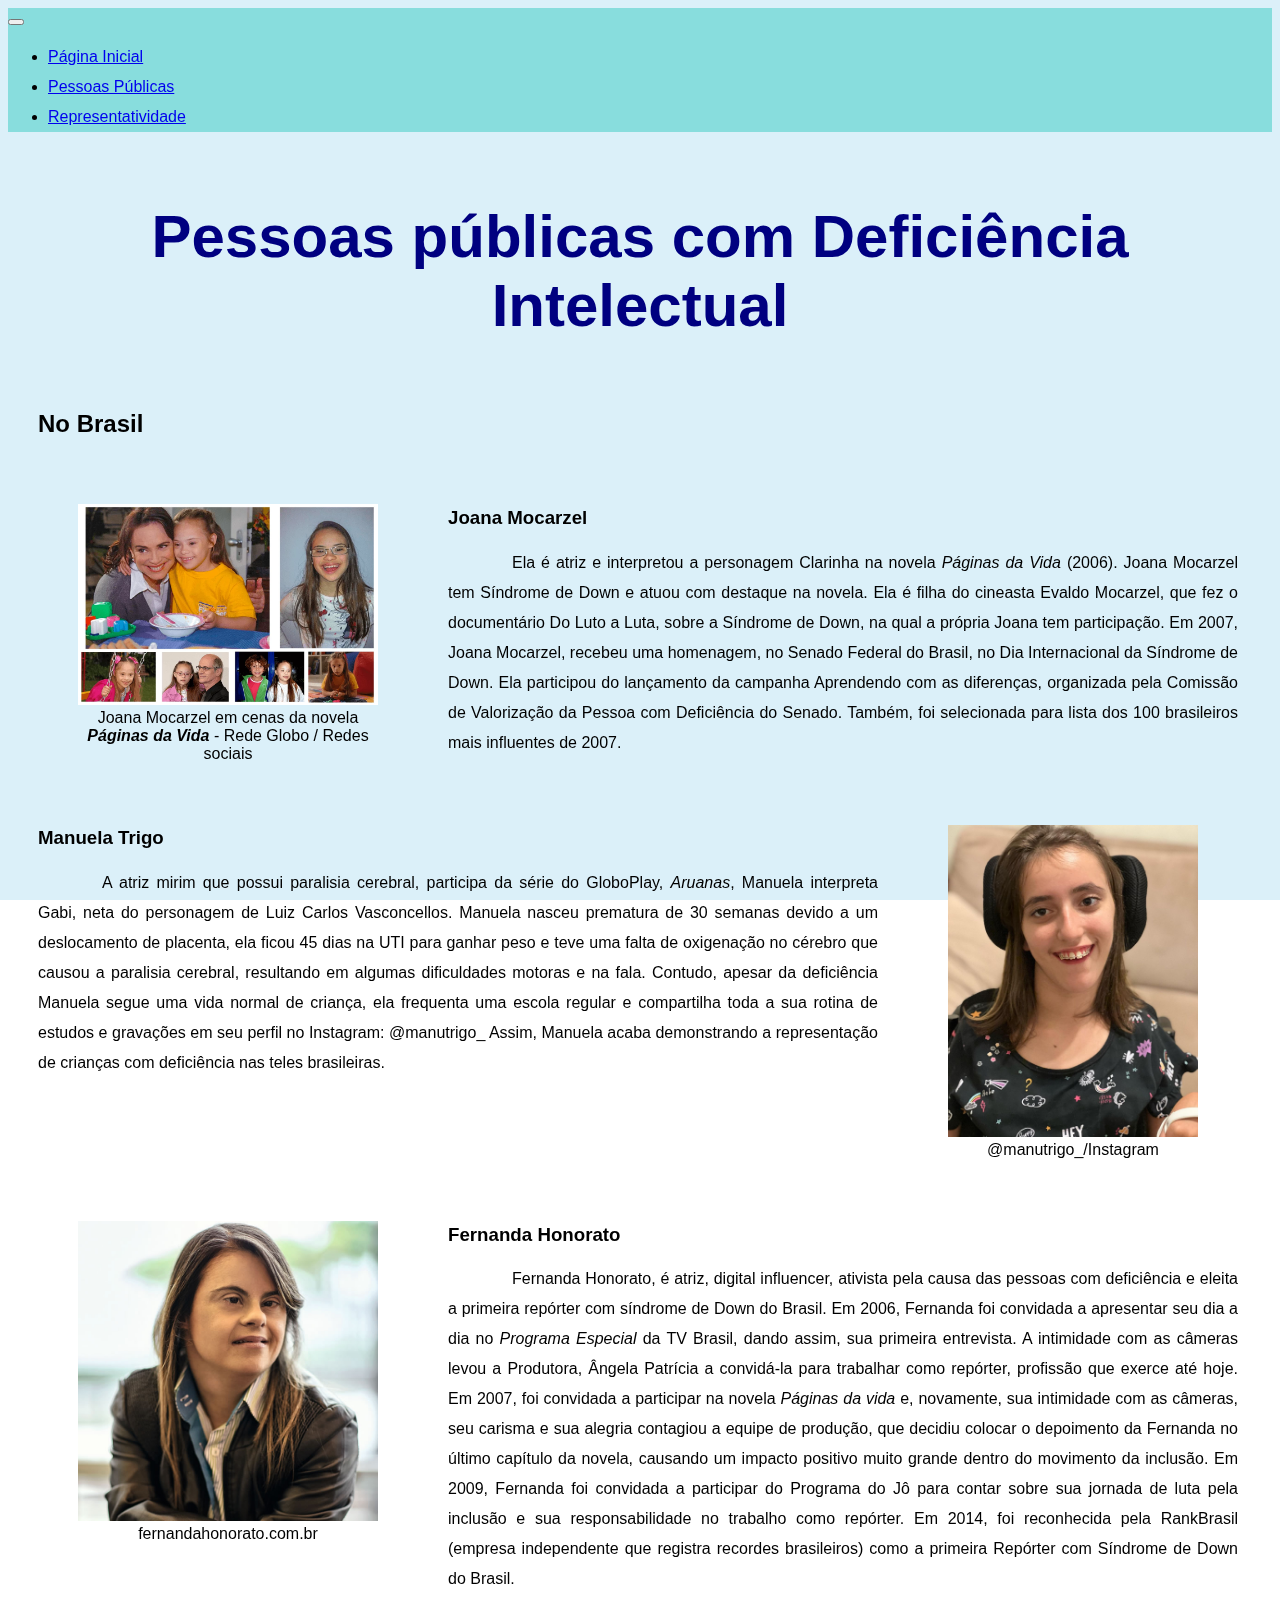
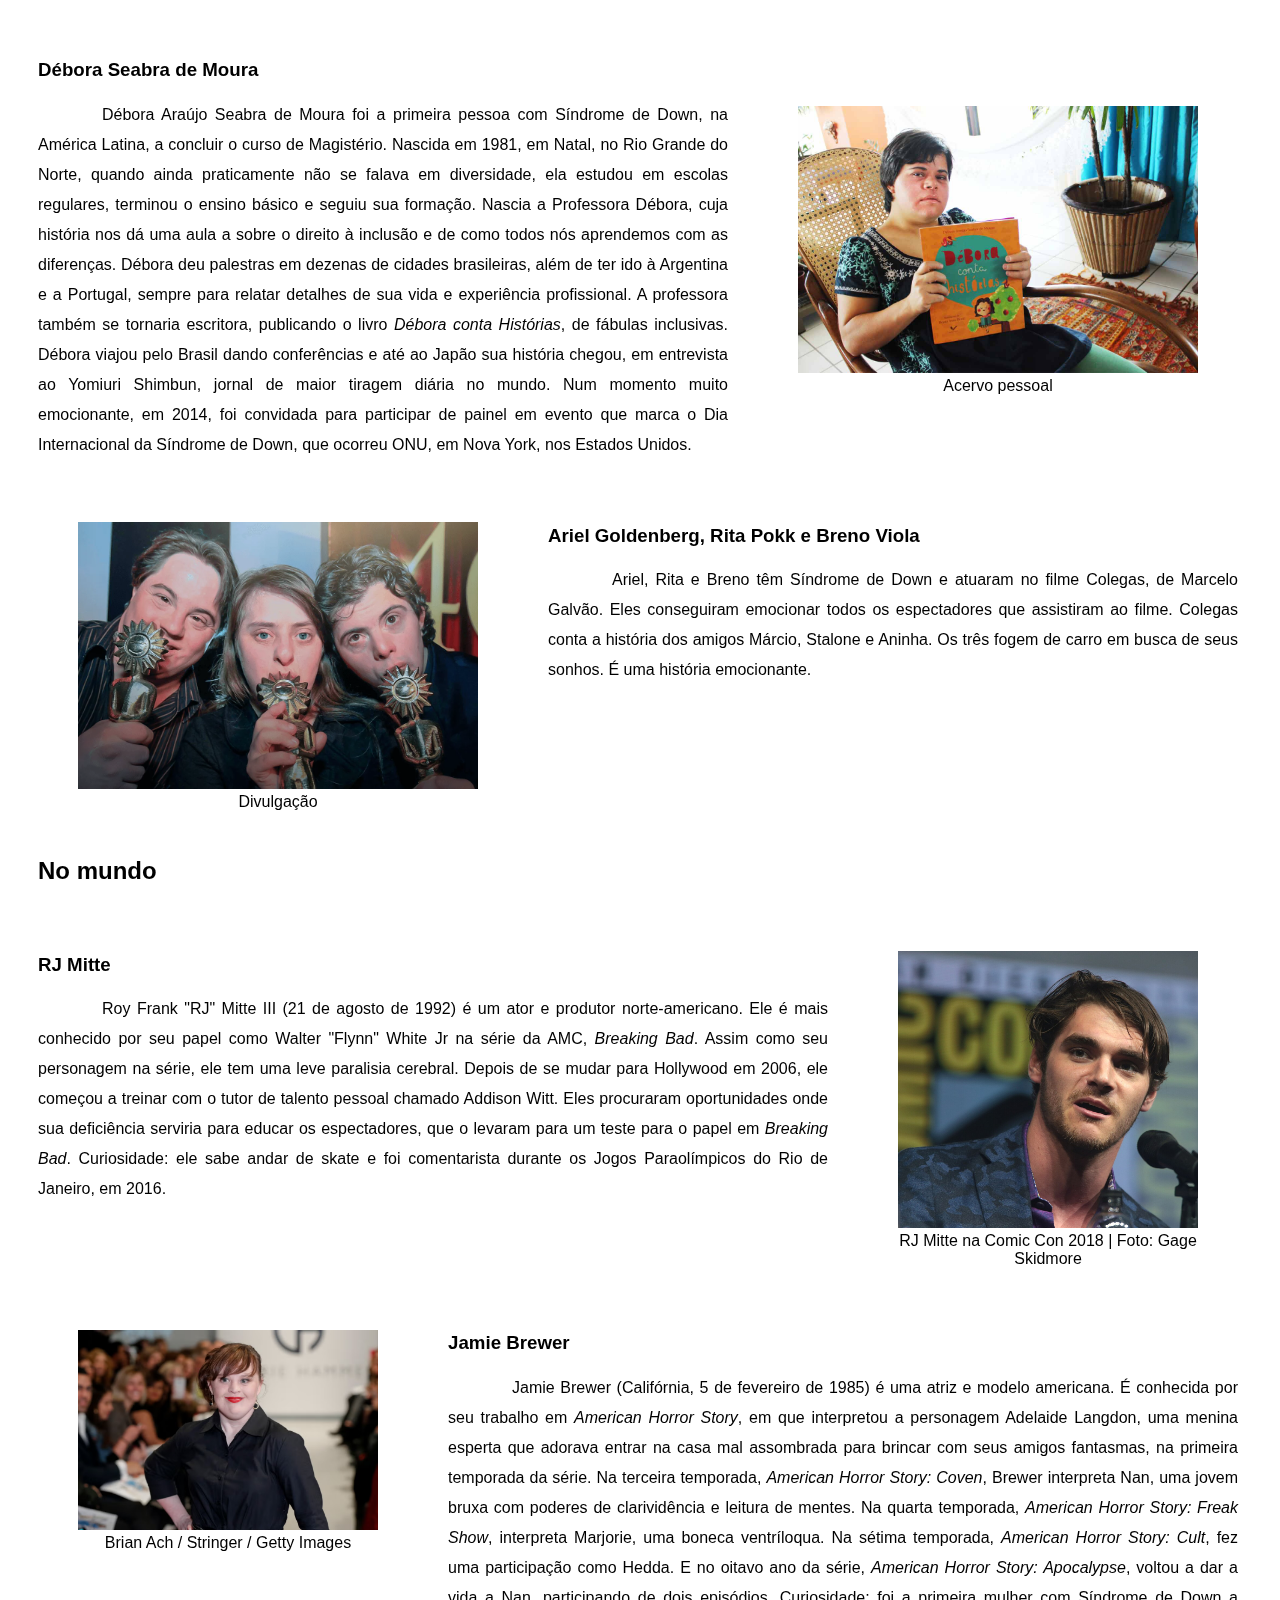
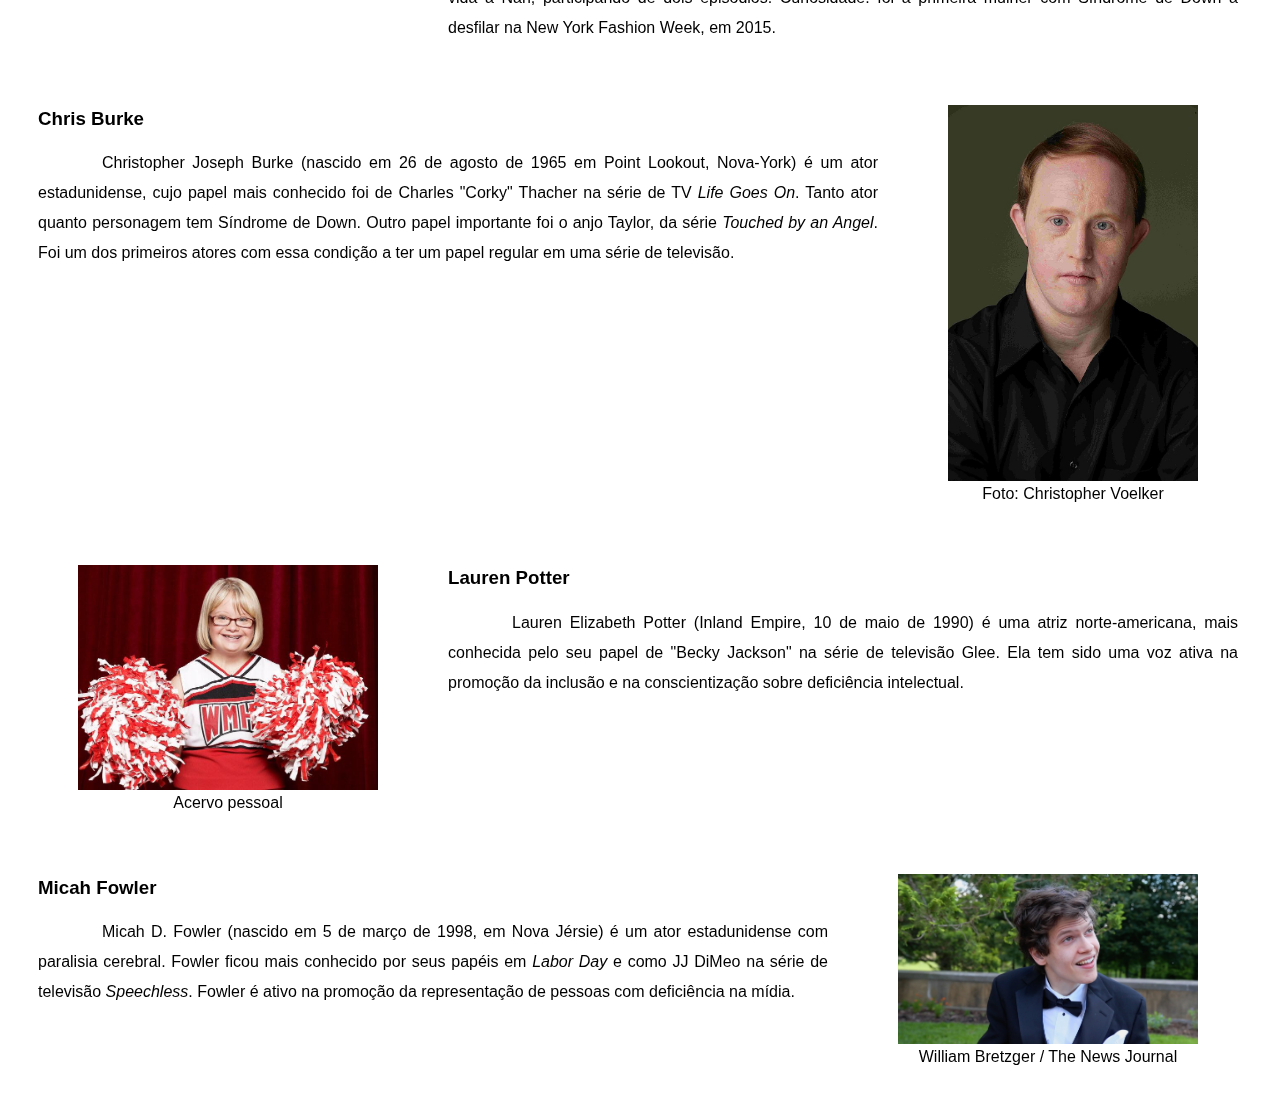
==== Celebridades.html @ 784c80c3 "Primeira versão do site" ====
<!DOCTYPE html>
<html lang="pt-BR">
  <head>
    <meta charset="UTF-8" />
    <meta http-equiv="X-UA-Compatible" content="IE=edge" />
    <meta name="viewport" content="width=device-width, initial-scale=1.0" />
    <link rel="stylesheet" href="style.css" />
    <link
      rel="stylesheet"
      href="https://cdn.jsdelivr.net/npm/bootstrap@4.5.3/dist/css/bootstrap.min.css"
      integrity="sha384-TX8t27EcRE3e/ihU7zmQxVncDAy5uIKz4rEkgIXeMed4M0jlfIDPvg6uqKI2xXr2"
      crossorigin="anonymous"
    />
    <title>Celebridades com deficiência intelectual</title>
  </head>
  <body class="fundo">
    <!--menu-->
    <nav class="navbar navbar-expand-lg navbar-dark navbar-custom">
      <a class="navbar-brand" href="index.html"></a>
      <button
        class="navbar-toggler"
        type="button"
        data-toggle="collapse"
        data-target="#navbarNavDropdown"
        aria-controls="navbarNavDropdown"
        aria-expanded="false"
        aria-label="Toggle navigation"
      >
        <span class="navbar-toggler-icon"></span>
      </button>
      <div
        class="collapse navbar-collapse justify-content-center"
        id="navbarNavDropdown"
      >
        <ul class="navbar-nav">
          <li class="nav-item">
            <a class="nav-link" href="index.html">Página Inicial</a>
          </li>
          <li class="nav-item active">
            <a class="nav-link" href="celebridades.html">Pessoas Públicas</a>
          </li>
          <li class="nav-item">
            <a class="nav-link" href="representacoes.html"
              >Representatividade</a
            >
          </li>
        </ul>
      </div>
    </nav>

    <header>
      <h1>Pessoas públicas com Deficiência Intelectual</h1>
    </header>
    <main>
      <h2 class="classe-representatividade">No Brasil</h2>
      <section class="container1">
        <figure>
          <img
            id="img7"
            src="./Imagens/joana-mocarzel.webp"
            alt="Foto da atriz brasileira Joana Mocarzel"
          />
          <figcaption>
            Joana Mocarzel em cenas da novela <b><i>Páginas da Vida</i></b> -
            Rede Globo / Redes sociais
          </figcaption>
        </figure>
        <div>
          <h3>Joana Mocarzel</h3>
          <p>
            Ela é atriz e interpretou a personagem Clarinha na novela
            <i>Páginas da Vida</i> (2006). Joana Mocarzel tem Síndrome de Down e
            atuou com destaque na novela. Ela é filha do cineasta Evaldo
            Mocarzel, que fez o documentário Do Luto a Luta, sobre a Síndrome de
            Down, na qual a própria Joana tem participação. Em 2007, Joana
            Mocarzel, recebeu uma homenagem, no Senado Federal do Brasil, no Dia
            Internacional da Síndrome de Down. Ela participou do lançamento da
            campanha Aprendendo com as diferenças, organizada pela Comissão de
            Valorização da Pessoa com Deficiência do Senado. Também, foi
            selecionada para lista dos 100 brasileiros mais influentes de 2007.
          </p>
        </div>
      </section>
      <section class="container2">
        <div>
          <h3>Manuela Trigo</h3>
          <p>
            A atriz mirim que possui paralisia cerebral, participa da série do
            GloboPlay, <i>Aruanas</i>, Manuela interpreta Gabi, neta do
            personagem de Luiz Carlos Vasconcellos. Manuela nasceu prematura de
            30 semanas devido a um deslocamento de placenta, ela ficou 45 dias
            na UTI para ganhar peso e teve uma falta de oxigenação no cérebro
            que causou a paralisia cerebral, resultando em algumas dificuldades
            motoras e na fala. Contudo, apesar da deficiência Manuela segue uma
            vida normal de criança, ela frequenta uma escola regular e
            compartilha toda a sua rotina de estudos e gravações em seu perfil
            no Instagram: @manutrigo_ Assim, Manuela acaba demonstrando a
            representação de crianças com deficiência nas teles brasileiras.
          </p>
        </div>
        <figure>
          <img
            id="img8"
            src="./Imagens/Manuela-Trigo.jpg"
            alt="Foto da atriz brasileira Manuela Trigo"
          />
          <figcaption>@manutrigo_/Instagram</figcaption>
        </figure>
      </section>
      <section class="container1">
        <figure>
          <img
            id="img9"
            src="./Imagens/fernanda-honorato.jpg"
            alt="Foto da ativista e digital influencer Fernanda Honorato"
          />
          <figcaption>fernandahonorato.com.br</figcaption>
        </figure>
        <div>
          <h3>Fernanda Honorato</h3>
          <p>
            Fernanda Honorato, é atriz, digital influencer, ativista pela causa
            das pessoas com deficiência e eleita a primeira repórter com
            síndrome de Down do Brasil. Em 2006, Fernanda foi convidada a
            apresentar seu dia a dia no <i>Programa Especial</i> da TV Brasil,
            dando assim, sua primeira entrevista. A intimidade com as câmeras
            levou a Produtora, Ângela Patrícia a convidá-la para trabalhar como
            repórter, profissão que exerce até hoje. Em 2007, foi convidada a
            participar na novela <i>Páginas da vida</i> e, novamente, sua
            intimidade com as câmeras, seu carisma e sua alegria contagiou a
            equipe de produção, que decidiu colocar o depoimento da Fernanda no
            último capítulo da novela, causando um impacto positivo muito grande
            dentro do movimento da inclusão. Em 2009, Fernanda foi convidada a
            participar do Programa do Jô para contar sobre sua jornada de luta
            pela inclusão e sua responsabilidade no trabalho como repórter. Em
            2014, foi reconhecida pela RankBrasil (empresa independente que
            registra recordes brasileiros) como a primeira Repórter com Síndrome
            de Down do Brasil.
          </p>
        </div>
      </section>
      <section class="container2">
        <div>
          <h3>Débora Seabra de Moura</h3>
          <p>
            Débora Araújo Seabra de Moura foi a primeira pessoa com Síndrome de
            Down, na América Latina, a concluir o curso de Magistério. Nascida
            em 1981, em Natal, no Rio Grande do Norte, quando ainda praticamente
            não se falava em diversidade, ela estudou em escolas regulares,
            terminou o ensino básico e seguiu sua formação. Nascia a Professora
            Débora, cuja história nos dá uma aula a sobre o direito à inclusão e
            de como todos nós aprendemos com as diferenças. Débora deu palestras
            em dezenas de cidades brasileiras, além de ter ido à Argentina e a
            Portugal, sempre para relatar detalhes de sua vida e experiência
            profissional. A professora também se tornaria escritora, publicando
            o livro <i>Débora conta Histórias</i>, de fábulas inclusivas. Débora
            viajou pelo Brasil dando conferências e até ao Japão sua história
            chegou, em entrevista ao Yomiuri Shimbun, jornal de maior tiragem
            diária no mundo. Num momento muito emocionante, em 2014, foi
            convidada para participar de painel em evento que marca o Dia
            Internacional da Síndrome de Down, que ocorreu ONU, em Nova York,
            nos Estados Unidos.
          </p>
        </div>
        <figure>
          <img
            id="img10"
            src="./Imagens/debora-seabra.jpg"
            alt="Foto da autora e professora Débora Seabra de Moura"
          />
          <figcaption>Acervo pessoal</figcaption>
        </figure>
      </section>
      <section class="container1">
        <figure>
          <img
            id="img11"
            src="./Imagens/ariel-rita-breno.webp"
            alt="Foto dos atores brasileiros Ariel Goldenberg, Rita Pokk e Breno Viola"
          />
          <figcaption>Divulgação</figcaption>
        </figure>
        <div>
          <h3>Ariel Goldenberg, Rita Pokk e Breno Viola</h3>
          <p>
            Ariel, Rita e Breno têm Síndrome de Down e atuaram no filme Colegas,
            de Marcelo Galvão. Eles conseguiram emocionar todos os espectadores
            que assistiram ao filme. Colegas conta a história dos amigos Márcio,
            Stalone e Aninha. Os três fogem de carro em busca de seus sonhos. É
            uma história emocionante.
          </p>
        </div>
      </section>
      <h2 class="classe-representatividade">No mundo</h2>
      <section class="container2">
        <div>
          <h3>RJ Mitte</h3>
          <p>
            Roy Frank "RJ" Mitte III (21 de agosto de 1992) é um ator e produtor
            norte-americano. Ele é mais conhecido por seu papel como Walter
            "Flynn" White Jr na série da AMC, <i>Breaking Bad</i>. Assim como
            seu personagem na série, ele tem uma leve paralisia cerebral. Depois
            de se mudar para Hollywood em 2006, ele começou a treinar com o
            tutor de talento pessoal chamado Addison Witt. Eles procuraram
            oportunidades onde sua deficiência serviria para educar os
            espectadores, que o levaram para um teste para o papel em
            <i>Breaking Bad</i>. Curiosidade: ele sabe andar de skate e foi
            comentarista durante os Jogos Paraolímpicos do Rio de Janeiro, em
            2016.
          </p>
        </div>
        <figure>
          <img
            id="img12"
            src="./Imagens/RJ-Mitte.jpg"
            alt="Foto do ator americano RJ Mitte"
          />
          <figcaption>
            RJ Mitte na Comic Con 2018 | Foto: Gage Skidmore
          </figcaption>
        </figure>
      </section>
      <section class="container1">
        <figure>
          <img
            id="img13"
            src="./Imagens/jamie-brewer-getty.avif"
            alt="Foto da atriz e modelo americana Jamie Brewer"
          />
          <figcaption>Brian Ach / Stringer / Getty Images</figcaption>
        </figure>
        <div>
          <h3>Jamie Brewer</h3>
          <p>
            Jamie Brewer (Califórnia, 5 de fevereiro de 1985) é uma atriz e
            modelo americana. É conhecida por seu trabalho em
            <i>American Horror Story</i>, em que interpretou a personagem
            Adelaide Langdon, uma menina esperta que adorava entrar na casa mal
            assombrada para brincar com seus amigos fantasmas, na primeira
            temporada da série. Na terceira temporada,
            <i>American Horror Story: Coven</i>, Brewer interpreta Nan, uma
            jovem bruxa com poderes de clarividência e leitura de mentes. Na
            quarta temporada, <i>American Horror Story: Freak Show</i>,
            interpreta Marjorie, uma boneca ventríloqua. Na sétima temporada,
            <i>American Horror Story: Cult</i>, fez uma participação como Hedda.
            E no oitavo ano da série, <i>American Horror Story: Apocalypse</i>,
            voltou a dar a vida a Nan, participando de dois episódios.
            Curiosidade: foi a primeira mulher com Síndrome de Down a desfilar
            na New York Fashion Week, em 2015.
          </p>
        </div>
      </section>
      <section class="container2">
        <div>
          <h3>Chris Burke</h3>
          <p>
            Christopher Joseph Burke (nascido em 26 de agosto de 1965 em Point
            Lookout, Nova-York) é um ator estadunidense, cujo papel mais
            conhecido foi de Charles "Corky" Thacher na série de TV
            <i>Life Goes On</i>. Tanto ator quanto personagem tem Síndrome de
            Down. Outro papel importante foi o anjo Taylor, da série
            <i>Touched by an Angel</i>. Foi um dos primeiros atores com essa
            condição a ter um papel regular em uma série de televisão.
          </p>
        </div>
        <figure>
          <img
            id="img14"
            src="./Imagens/Chris-Burke.jpg"
            alt="Foto do ator americano Chris Burke"
          />
          <figcaption>Foto: Christopher Voelker</figcaption>
        </figure>
      </section>
      <section class="container1">
        <figure>
          <img
            id="img15"
            src="./Imagens/lauren-potter.jpg"
            alt="Foto da atriz americana Lauren Potter"
          />
          <figcaption>Acervo pessoal</figcaption>
        </figure>
        <div>
          <h3>Lauren Potter</h3>
          <p>
            Lauren Elizabeth Potter (Inland Empire, 10 de maio de 1990) é uma
            atriz norte-americana, mais conhecida pelo seu papel de "Becky
            Jackson" na série de televisão Glee. Ela tem sido uma voz ativa na
            promoção da inclusão e na conscientização sobre deficiência
            intelectual.
          </p>
        </div>
      </section>
      <section class="container2">
        <div>
          <h3>Micah Fowler</h3>
          <p>
            Micah D. Fowler (nascido em 5 de março de 1998, em Nova Jérsie) é um
            ator estadunidense com paralisia cerebral. Fowler ficou mais
            conhecido por seus papéis em <i>Labor Day</i> e como JJ DiMeo na
            série de televisão <i>Speechless</i>. Fowler é ativo na promoção da
            representação de pessoas com deficiência na mídia.
          </p>
        </div>
        <figure>
          <img
            id="img16"
            src="./Imagens/micah-fowler.webp"
            alt="Foto do ator americano Micah Fowler"
          />
          <figcaption>William Bretzger / The News Journal</figcaption>
        </figure>
      </section>
    </main>
    <!-- jQuery CDN -->
    <script src="https://code.jquery.com/jquery-3.6.0.min.js"></script>
    <!-- Bootstrap JavaScript -->
    <script
      src="https://cdn.jsdelivr.net/npm/bootstrap@4.5.3/dist/js/bootstrap.bundle.min.js"
      integrity="sha384-ho+j7jyWK8fNQe+A12Hb8AhRq26LrZ/JpcUGGOn+Y7RsweNrtN/tE3MoK7ZeZDyx"
      crossorigin="anonymous"
    ></script>
  </body>
</html>
---- style.css ----
.fundo::before {
  content: '';
  position: fixed;
  inset: 0;
  background-image: url(./Imagens/close-up-de-mao-humana-segurando-azul-peca-quebra-cabeca-com-cerebro-e-roda-dentada-desenho.jpg);
  background-position: center;
  background-size: cover;
  background-color: skyblue;
  width: 100%;
  z-index: -1;
  opacity: 0.3;
}

.navbar-custom {
  background-color: #88dddd;
}

/* Estilos para telas maiores */
.container1 {
  margin: 0 0 30px 30px;
  max-width: 1200px;
  display: grid;
  grid-template-columns: 2fr auto;
  align-items: start;
  gap: 30px;
}

.container2 {
  margin: 0 0 30px 30px;
  max-width: 1200px;
  display: grid;
  grid-template-columns: auto 1fr;
  align-items: start;
  gap: 30px;
}

.container3 {
  margin: 0 0 30px 30px;
  max-width: 1200px;
  display: grid;
  grid-template-columns: 2fr 1fr;
  align-items: center;
  gap: 30px;
  padding: 30px;
  border: 2px solid;
}

/* Ajustes para telas menores usando media queries */
@media screen and (max-width: 768px) {
  .container1,
  .container2,
  .container3 {
    grid-template-columns: 1fr;
    gap: 15px;
    margin: 0 15px 15px 15px;
    padding: 15px;
  }

  img {
    margin-left: auto;
    margin-right: auto;
    display: block;
  }
}

h1 {
  padding: 30px 30px 30px 30px;
  font-family: Arial, Helvetica, sans-serif;
  text-align: center;
  font-size: 60px !important;
  color: #000080;
}

ol,
ul {
  line-height: 30px;
  text-align: justify;
  font-family: Arial, Helvetica, sans-serif;
}

p {
  line-height: 30px;
  text-align: justify;
  font-family: Arial, Helvetica, sans-serif;
  text-indent: 4em;
}

h2,
h3 {
  font-family: Arial, Helvetica, sans-serif;
}

h4 {
  font-family: Arial, Helvetica, sans-serif;
  text-align: center;
  font-size: 40px !important;
  color: #000080;
}

.classe-representatividade {
  padding: 0 0 30px 30px;
}

#img1,
#img5 {
  width: 350px;
}

#img2 {
  padding: 55px 0 0 0;
  width: 350px;
}

#img3,
#img4,
#img6,
#img11 {
  width: 400px;
}

#img7,
#img9,
#img12,
#img13,
#img15,
#img16,
#img17,
#img18,
#img19,
#img20,
#img21,
#img22,
#img23,
#img24,
#img25 {
  width: 300px;
}

#img10 {
  width: 400px;
  padding: 50px 0 0 0;
}

#img8,
#img14 {
  width: 250px;
}

figcaption {
  font-family: Arial, Helvetica, sans-serif;
  text-align: center;
}

.div-ultimo-paragrafo {
  margin: 30px 30px 0 30px;
}
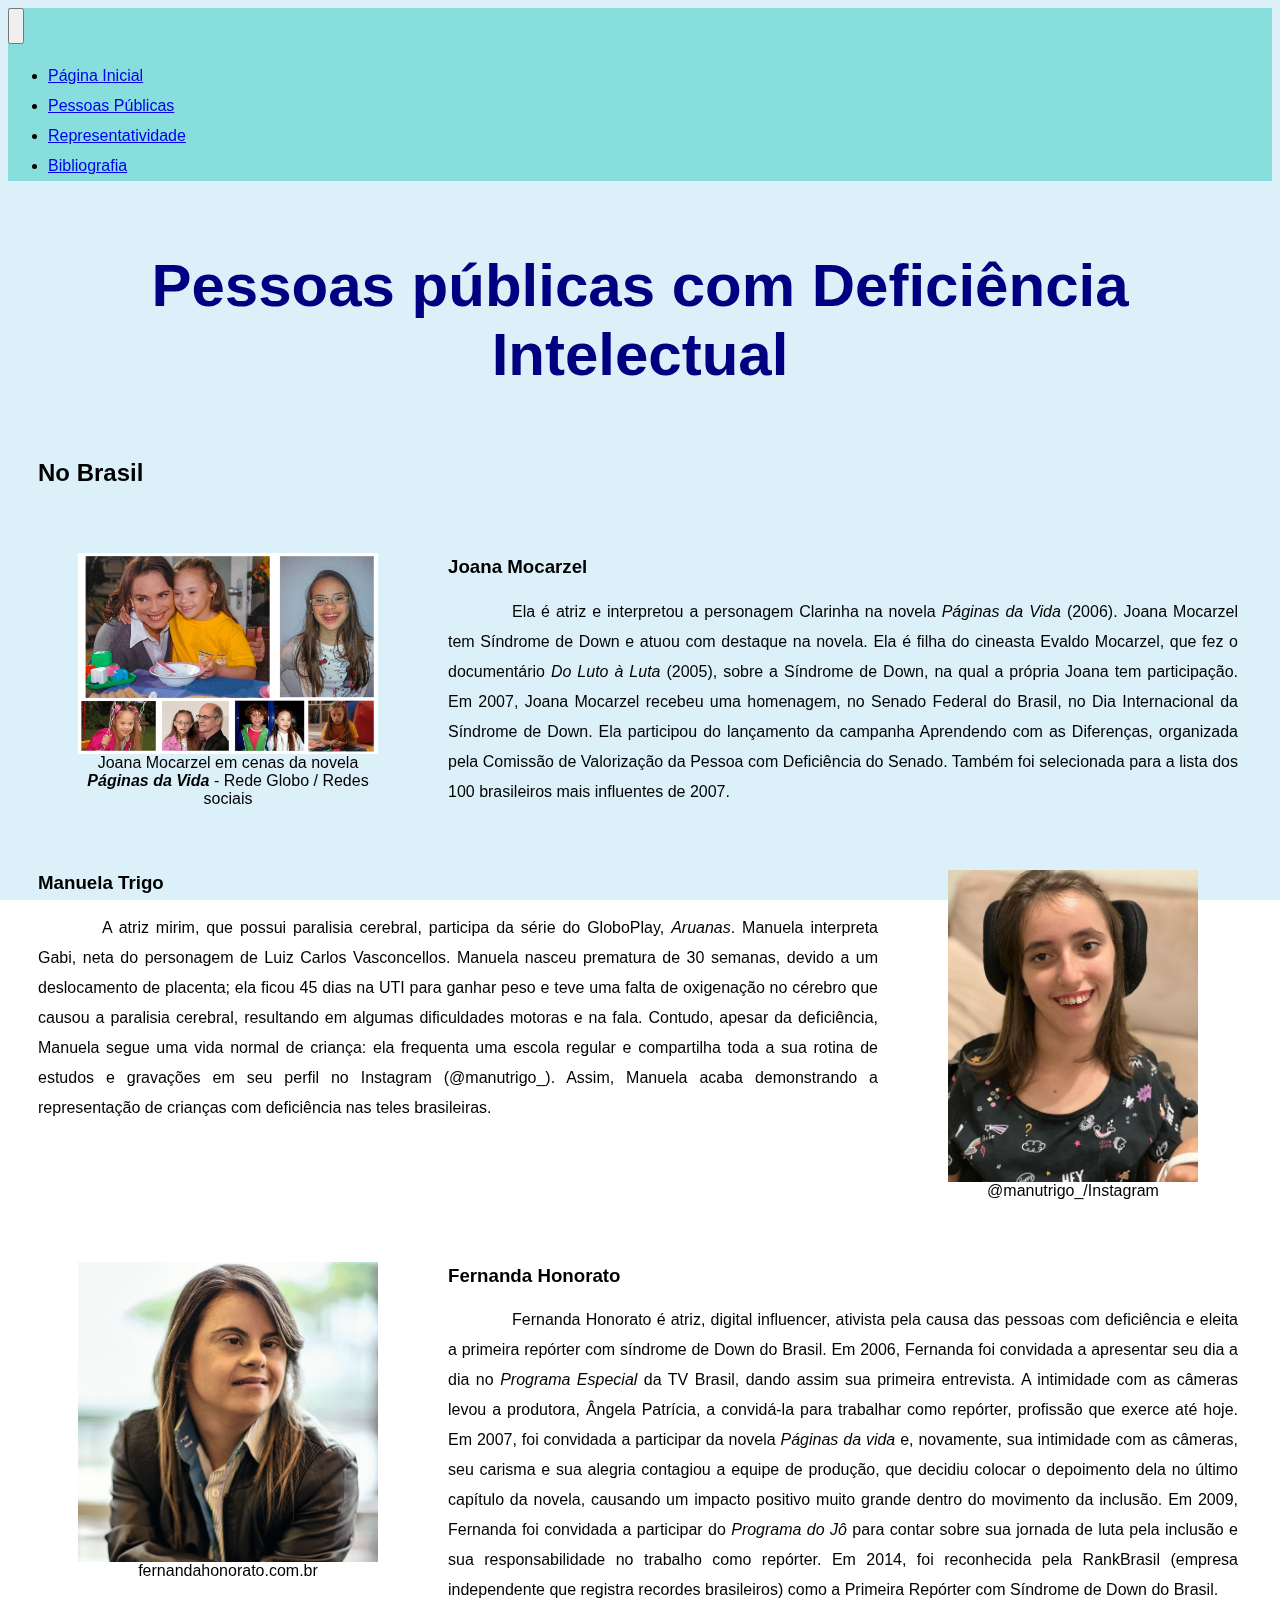
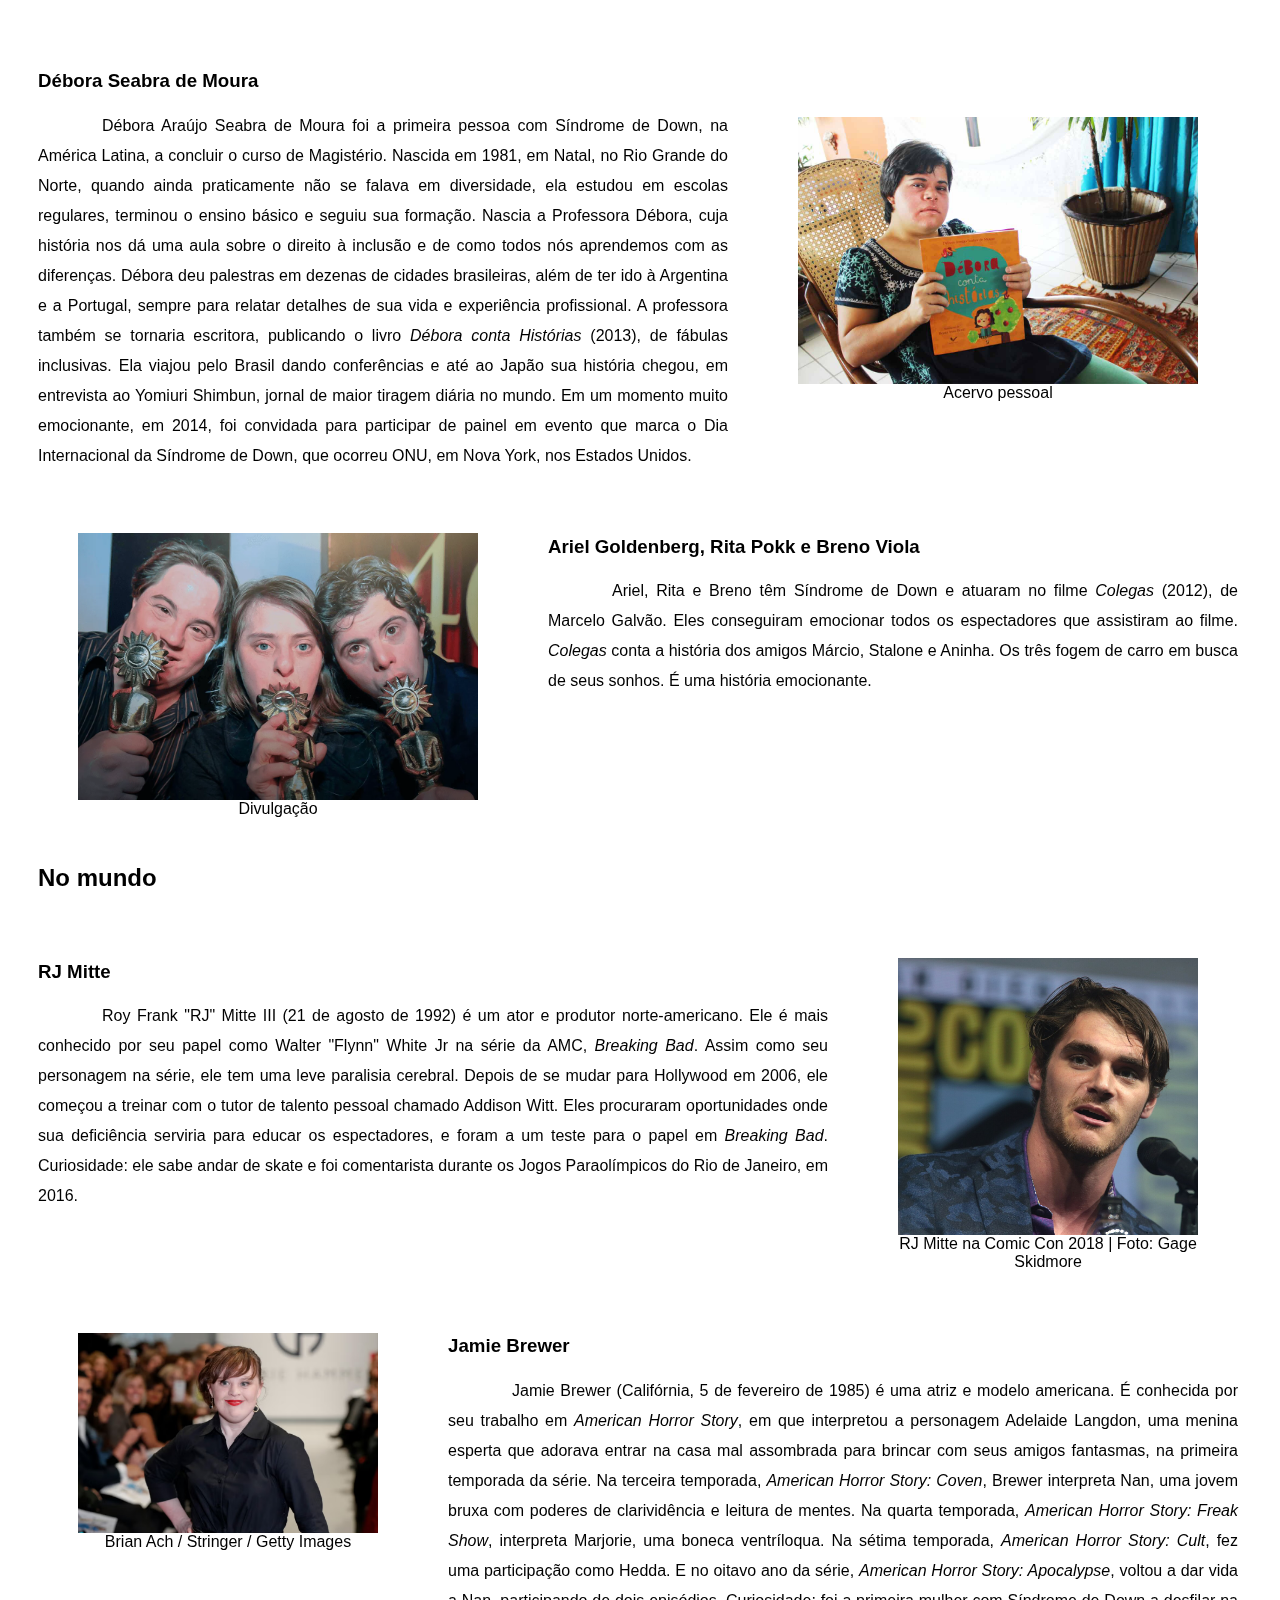
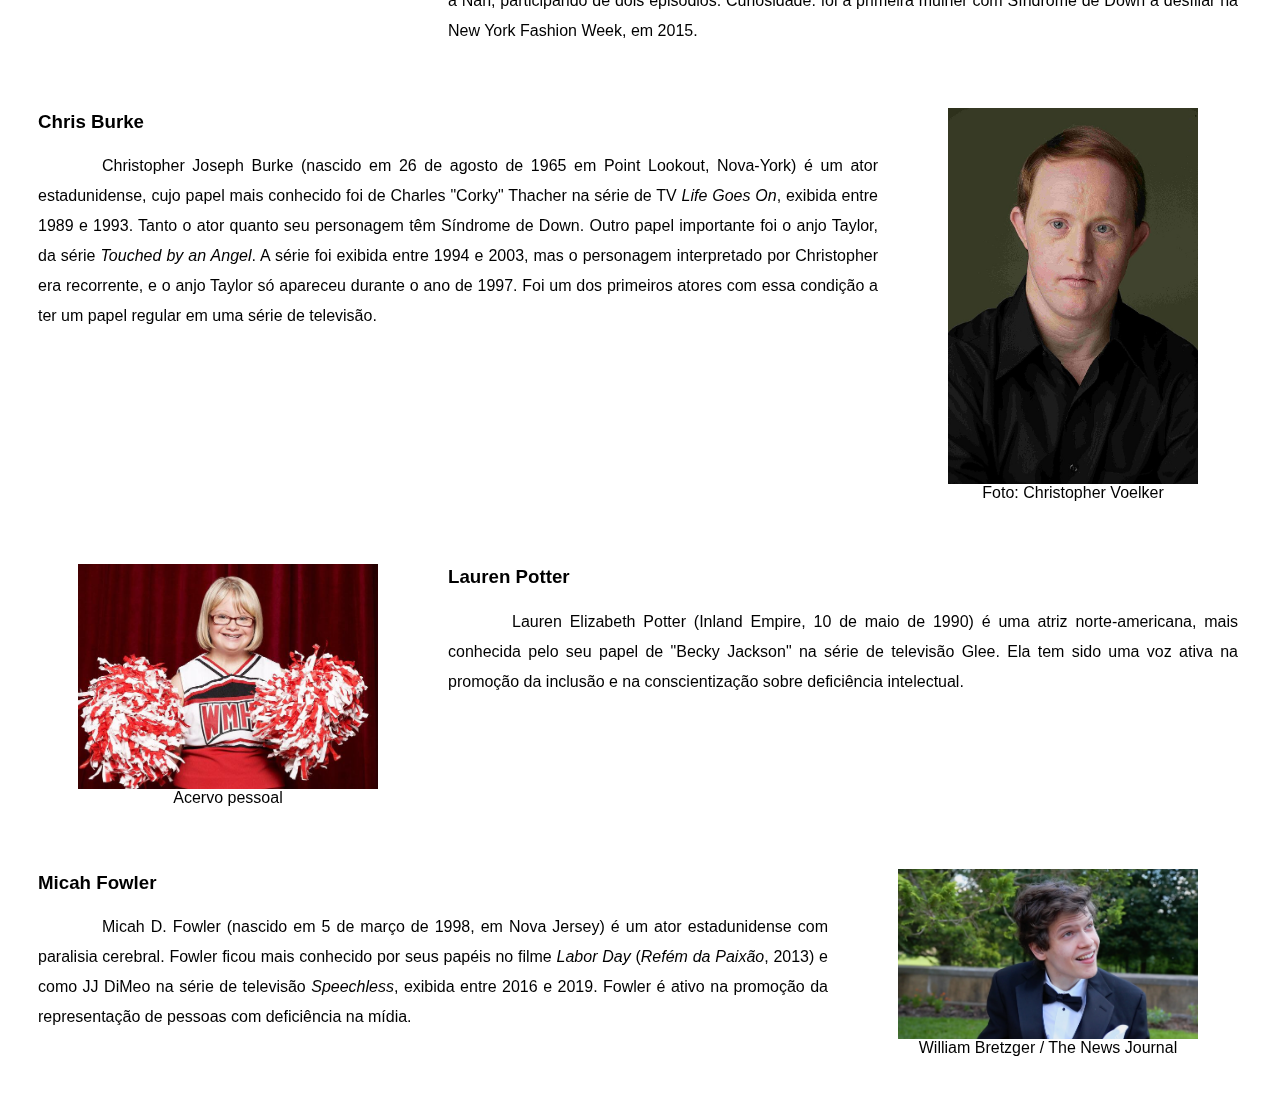
==== commit f1ebbd64: "Versão final do site" ====
--- a/Celebridades.html
+++ b/Celebridades.html
@@ -44,6 +44,9 @@
               >Representatividade</a
             >
           </li>
+          <li class="nav-item">
+            <a class="nav-link" href="bibliografia.html">Bibliografia</a>
+          </li>
         </ul>
       </div>
     </nav>
@@ -56,7 +59,7 @@
       <section class="container1">
         <figure>
           <img
-            id="img7"
+            class="imgVertical"
             src="./Imagens/joana-mocarzel.webp"
             alt="Foto da atriz brasileira Joana Mocarzel"
           />
@@ -71,13 +74,14 @@
             Ela é atriz e interpretou a personagem Clarinha na novela
             <i>Páginas da Vida</i> (2006). Joana Mocarzel tem Síndrome de Down e
             atuou com destaque na novela. Ela é filha do cineasta Evaldo
-            Mocarzel, que fez o documentário Do Luto a Luta, sobre a Síndrome de
-            Down, na qual a própria Joana tem participação. Em 2007, Joana
-            Mocarzel, recebeu uma homenagem, no Senado Federal do Brasil, no Dia
-            Internacional da Síndrome de Down. Ela participou do lançamento da
-            campanha Aprendendo com as diferenças, organizada pela Comissão de
-            Valorização da Pessoa com Deficiência do Senado. Também, foi
-            selecionada para lista dos 100 brasileiros mais influentes de 2007.
+            Mocarzel, que fez o documentário <i>Do Luto à Luta</i> (2005), sobre
+            a Síndrome de Down, na qual a própria Joana tem participação. Em
+            2007, Joana Mocarzel recebeu uma homenagem, no Senado Federal do
+            Brasil, no Dia Internacional da Síndrome de Down. Ela participou do
+            lançamento da campanha Aprendendo com as Diferenças, organizada pela
+            Comissão de Valorização da Pessoa com Deficiência do Senado. Também
+            foi selecionada para a lista dos 100 brasileiros mais influentes de
+            2007.
           </p>
         </div>
       </section>
@@ -85,22 +89,22 @@
         <div>
           <h3>Manuela Trigo</h3>
           <p>
-            A atriz mirim que possui paralisia cerebral, participa da série do
-            GloboPlay, <i>Aruanas</i>, Manuela interpreta Gabi, neta do
+            A atriz mirim, que possui paralisia cerebral, participa da série do
+            GloboPlay, <i>Aruanas</i>. Manuela interpreta Gabi, neta do
             personagem de Luiz Carlos Vasconcellos. Manuela nasceu prematura de
-            30 semanas devido a um deslocamento de placenta, ela ficou 45 dias
+            30 semanas, devido a um deslocamento de placenta; ela ficou 45 dias
             na UTI para ganhar peso e teve uma falta de oxigenação no cérebro
             que causou a paralisia cerebral, resultando em algumas dificuldades
-            motoras e na fala. Contudo, apesar da deficiência Manuela segue uma
-            vida normal de criança, ela frequenta uma escola regular e
+            motoras e na fala. Contudo, apesar da deficiência, Manuela segue uma
+            vida normal de criança: ela frequenta uma escola regular e
             compartilha toda a sua rotina de estudos e gravações em seu perfil
-            no Instagram: @manutrigo_ Assim, Manuela acaba demonstrando a
+            no Instagram (@manutrigo_). Assim, Manuela acaba demonstrando a
             representação de crianças com deficiência nas teles brasileiras.
           </p>
         </div>
         <figure>
           <img
-            id="img8"
+            id="imgManuTrigo"
             src="./Imagens/Manuela-Trigo.jpg"
             alt="Foto da atriz brasileira Manuela Trigo"
           />
@@ -110,7 +114,7 @@
       <section class="container1">
         <figure>
           <img
-            id="img9"
+            class="imgVertical"
             src="./Imagens/fernanda-honorato.jpg"
             alt="Foto da ativista e digital influencer Fernanda Honorato"
           />
@@ -119,22 +123,22 @@
         <div>
           <h3>Fernanda Honorato</h3>
           <p>
-            Fernanda Honorato, é atriz, digital influencer, ativista pela causa
+            Fernanda Honorato é atriz, digital influencer, ativista pela causa
             das pessoas com deficiência e eleita a primeira repórter com
             síndrome de Down do Brasil. Em 2006, Fernanda foi convidada a
             apresentar seu dia a dia no <i>Programa Especial</i> da TV Brasil,
-            dando assim, sua primeira entrevista. A intimidade com as câmeras
-            levou a Produtora, Ângela Patrícia a convidá-la para trabalhar como
+            dando assim sua primeira entrevista. A intimidade com as câmeras
+            levou a produtora, Ângela Patrícia, a convidá-la para trabalhar como
             repórter, profissão que exerce até hoje. Em 2007, foi convidada a
-            participar na novela <i>Páginas da vida</i> e, novamente, sua
+            participar da novela <i>Páginas da vida</i> e, novamente, sua
             intimidade com as câmeras, seu carisma e sua alegria contagiou a
-            equipe de produção, que decidiu colocar o depoimento da Fernanda no
-            último capítulo da novela, causando um impacto positivo muito grande
-            dentro do movimento da inclusão. Em 2009, Fernanda foi convidada a
-            participar do Programa do Jô para contar sobre sua jornada de luta
-            pela inclusão e sua responsabilidade no trabalho como repórter. Em
-            2014, foi reconhecida pela RankBrasil (empresa independente que
-            registra recordes brasileiros) como a primeira Repórter com Síndrome
+            equipe de produção, que decidiu colocar o depoimento dela no último
+            capítulo da novela, causando um impacto positivo muito grande dentro
+            do movimento da inclusão. Em 2009, Fernanda foi convidada a
+            participar do <i>Programa do Jô</i> para contar sobre sua jornada de
+            luta pela inclusão e sua responsabilidade no trabalho como repórter.
+            Em 2014, foi reconhecida pela RankBrasil (empresa independente que
+            registra recordes brasileiros) como a Primeira Repórter com Síndrome
             de Down do Brasil.
           </p>
         </div>
@@ -148,23 +152,23 @@
             em 1981, em Natal, no Rio Grande do Norte, quando ainda praticamente
             não se falava em diversidade, ela estudou em escolas regulares,
             terminou o ensino básico e seguiu sua formação. Nascia a Professora
-            Débora, cuja história nos dá uma aula a sobre o direito à inclusão e
+            Débora, cuja história nos dá uma aula sobre o direito à inclusão e
             de como todos nós aprendemos com as diferenças. Débora deu palestras
             em dezenas de cidades brasileiras, além de ter ido à Argentina e a
             Portugal, sempre para relatar detalhes de sua vida e experiência
             profissional. A professora também se tornaria escritora, publicando
-            o livro <i>Débora conta Histórias</i>, de fábulas inclusivas. Débora
-            viajou pelo Brasil dando conferências e até ao Japão sua história
-            chegou, em entrevista ao Yomiuri Shimbun, jornal de maior tiragem
-            diária no mundo. Num momento muito emocionante, em 2014, foi
-            convidada para participar de painel em evento que marca o Dia
+            o livro <i>Débora conta Histórias</i> (2013), de fábulas inclusivas.
+            Ela viajou pelo Brasil dando conferências e até ao Japão sua
+            história chegou, em entrevista ao Yomiuri Shimbun, jornal de maior
+            tiragem diária no mundo. Em um momento muito emocionante, em 2014,
+            foi convidada para participar de painel em evento que marca o Dia
             Internacional da Síndrome de Down, que ocorreu ONU, em Nova York,
             nos Estados Unidos.
           </p>
         </div>
         <figure>
           <img
-            id="img10"
+            id="imgDeboraSeabra"
             src="./Imagens/debora-seabra.jpg"
             alt="Foto da autora e professora Débora Seabra de Moura"
           />
@@ -174,7 +178,7 @@
       <section class="container1">
         <figure>
           <img
-            id="img11"
+            class="imgHorizontal400px"
             src="./Imagens/ariel-rita-breno.webp"
             alt="Foto dos atores brasileiros Ariel Goldenberg, Rita Pokk e Breno Viola"
           />
@@ -183,11 +187,11 @@
         <div>
           <h3>Ariel Goldenberg, Rita Pokk e Breno Viola</h3>
           <p>
-            Ariel, Rita e Breno têm Síndrome de Down e atuaram no filme Colegas,
-            de Marcelo Galvão. Eles conseguiram emocionar todos os espectadores
-            que assistiram ao filme. Colegas conta a história dos amigos Márcio,
-            Stalone e Aninha. Os três fogem de carro em busca de seus sonhos. É
-            uma história emocionante.
+            Ariel, Rita e Breno têm Síndrome de Down e atuaram no filme
+            <i>Colegas</i> (2012), de Marcelo Galvão. Eles conseguiram emocionar
+            todos os espectadores que assistiram ao filme. <i>Colegas</i> conta
+            a história dos amigos Márcio, Stalone e Aninha. Os três fogem de
+            carro em busca de seus sonhos. É uma história emocionante.
           </p>
         </div>
       </section>
@@ -203,7 +207,7 @@
             de se mudar para Hollywood em 2006, ele começou a treinar com o
             tutor de talento pessoal chamado Addison Witt. Eles procuraram
             oportunidades onde sua deficiência serviria para educar os
-            espectadores, que o levaram para um teste para o papel em
+            espectadores, e foram a um teste para o papel em
             <i>Breaking Bad</i>. Curiosidade: ele sabe andar de skate e foi
             comentarista durante os Jogos Paraolímpicos do Rio de Janeiro, em
             2016.
@@ -211,7 +215,7 @@
         </div>
         <figure>
           <img
-            id="img12"
+            class="imgVertical"
             src="./Imagens/RJ-Mitte.jpg"
             alt="Foto do ator americano RJ Mitte"
           />
@@ -223,7 +227,7 @@
       <section class="container1">
         <figure>
           <img
-            id="img13"
+            class="imgVertical"
             src="./Imagens/jamie-brewer-getty.avif"
             alt="Foto da atriz e modelo americana Jamie Brewer"
           />
@@ -244,7 +248,7 @@
             interpreta Marjorie, uma boneca ventríloqua. Na sétima temporada,
             <i>American Horror Story: Cult</i>, fez uma participação como Hedda.
             E no oitavo ano da série, <i>American Horror Story: Apocalypse</i>,
-            voltou a dar a vida a Nan, participando de dois episódios.
+            voltou a dar vida a Nan, participando de dois episódios.
             Curiosidade: foi a primeira mulher com Síndrome de Down a desfilar
             na New York Fashion Week, em 2015.
           </p>
@@ -257,15 +261,18 @@
             Christopher Joseph Burke (nascido em 26 de agosto de 1965 em Point
             Lookout, Nova-York) é um ator estadunidense, cujo papel mais
             conhecido foi de Charles "Corky" Thacher na série de TV
-            <i>Life Goes On</i>. Tanto ator quanto personagem tem Síndrome de
-            Down. Outro papel importante foi o anjo Taylor, da série
-            <i>Touched by an Angel</i>. Foi um dos primeiros atores com essa
-            condição a ter um papel regular em uma série de televisão.
-          </p>
-        </div>
-        <figure>
-          <img
-            id="img14"
+            <i>Life Goes On</i>, exibida entre 1989 e 1993. Tanto o ator quanto
+            seu personagem têm Síndrome de Down. Outro papel importante foi o
+            anjo Taylor, da série <i>Touched by an Angel</i>. A série foi
+            exibida entre 1994 e 2003, mas o personagem interpretado por
+            Christopher era recorrente, e o anjo Taylor só apareceu durante o
+            ano de 1997. Foi um dos primeiros atores com essa condição a ter um
+            papel regular em uma série de televisão.
+          </p>
+        </div>
+        <figure>
+          <img
+            id="imgChrisBurke"
             src="./Imagens/Chris-Burke.jpg"
             alt="Foto do ator americano Chris Burke"
           />
@@ -275,7 +282,7 @@
       <section class="container1">
         <figure>
           <img
-            id="img15"
+            class="imgVertical"
             src="./Imagens/lauren-potter.jpg"
             alt="Foto da atriz americana Lauren Potter"
           />
@@ -296,16 +303,18 @@
         <div>
           <h3>Micah Fowler</h3>
           <p>
-            Micah D. Fowler (nascido em 5 de março de 1998, em Nova Jérsie) é um
+            Micah D. Fowler (nascido em 5 de março de 1998, em Nova Jersey) é um
             ator estadunidense com paralisia cerebral. Fowler ficou mais
-            conhecido por seus papéis em <i>Labor Day</i> e como JJ DiMeo na
-            série de televisão <i>Speechless</i>. Fowler é ativo na promoção da
+            conhecido por seus papéis no filme <i>Labor Day</i> (<i
+              >Refém da Paixão</i
+            >, 2013) e como JJ DiMeo na série de televisão <i>Speechless</i>,
+            exibida entre 2016 e 2019. Fowler é ativo na promoção da
             representação de pessoas com deficiência na mídia.
           </p>
         </div>
         <figure>
           <img
-            id="img16"
+            class="imgVertical"
             src="./Imagens/micah-fowler.webp"
             alt="Foto do ator americano Micah Fowler"
           />
--- a/style.css
+++ b/style.css
@@ -20,13 +20,13 @@
   margin: 0 0 30px 30px;
   max-width: 1200px;
   display: grid;
-  grid-template-columns: 2fr auto;
+  grid-template-columns: 1fr auto;
   align-items: start;
   gap: 30px;
 }
 
 .container2 {
-  margin: 0 0 30px 30px;
+  margin: 0 30px 30px 30px;
   max-width: 1200px;
   display: grid;
   grid-template-columns: auto 1fr;
@@ -35,10 +35,10 @@
 }
 
 .container3 {
-  margin: 0 0 30px 30px;
+  margin: 0 30px 30px 30px;
   max-width: 1200px;
   display: grid;
-  grid-template-columns: 2fr 1fr;
+  grid-template-columns: 1fr 2fr;
   align-items: center;
   gap: 30px;
   padding: 30px;
@@ -64,7 +64,7 @@
 }
 
 h1 {
-  padding: 30px 30px 30px 30px;
+  padding: 30px;
   font-family: Arial, Helvetica, sans-serif;
   text-align: center;
   font-size: 60px !important;
@@ -85,6 +85,18 @@
   text-indent: 4em;
 }
 
+span {
+  display: block;
+  margin-bottom: 30px;
+  text-align: justify;
+  font-family: Arial, Helvetica, sans-serif;
+}
+
+span a {
+  color: blue;
+  text-decoration: underline;
+}
+
 h2,
 h3 {
   font-family: Arial, Helvetica, sans-serif;
@@ -101,48 +113,37 @@
   padding: 0 0 30px 30px;
 }
 
-#img1,
-#img5 {
+img {
+  margin-left: auto;
+  margin-right: auto;
+  display: block;
+}
+
+#imgSimboloDI,
+#imgMeninaLetras {
   width: 350px;
 }
 
-#img2 {
+#imgMeninaSindromeDown {
   padding: 55px 0 0 0;
   width: 350px;
 }
 
-#img3,
-#img4,
-#img6,
-#img11 {
+.imgHorizontal400px {
   width: 400px;
 }
 
-#img7,
-#img9,
-#img12,
-#img13,
-#img15,
-#img16,
-#img17,
-#img18,
-#img19,
-#img20,
-#img21,
-#img22,
-#img23,
-#img24,
-#img25 {
+.imgVertical {
   width: 300px;
 }
 
-#img10 {
+#imgDeboraSeabra {
   width: 400px;
   padding: 50px 0 0 0;
 }
 
-#img8,
-#img14 {
+#imgManuTrigo,
+#imgChrisBurke {
   width: 250px;
 }
 
@@ -154,3 +155,7 @@
 .div-ultimo-paragrafo {
   margin: 30px 30px 0 30px;
 }
+
+.div-bibliografia {
+  margin: 0 30px;
+}
